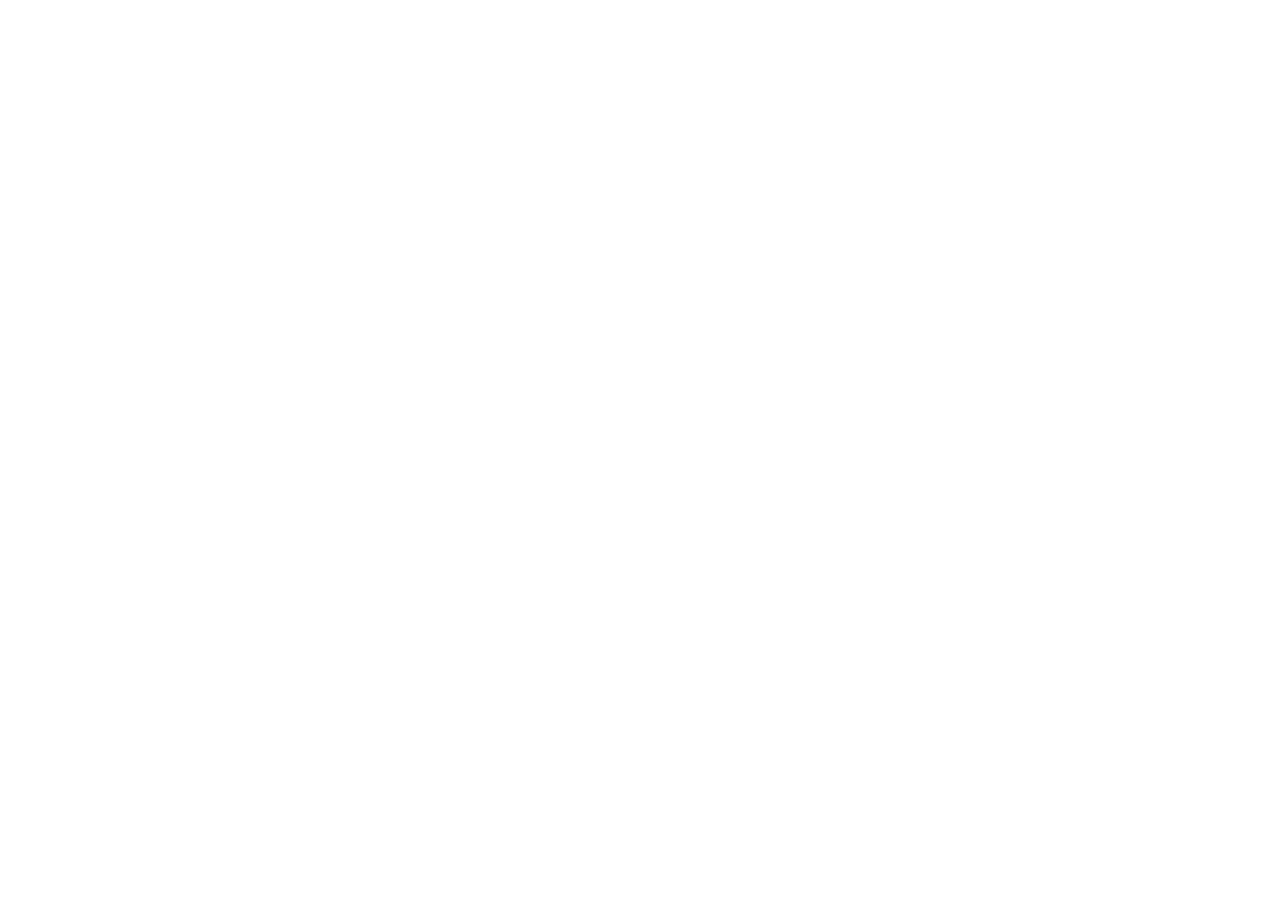
==== Bread & Butter/index.html @ 49c6371b "[B&B] Start Files" ====
<!DOCTYPE html>
<html lang="en">
<head>
    <meta charset="UTF-8">
    <meta http-equiv="X-UA-Compatible" content="IE=edge">
    <meta name="viewport" content="width=device-width, initial-scale=1.0">
    <title>Document</title>
    <link rel="stylesheet" href="style.css">
</head>
<body>
    
    <script src="app.js"></script>
</body>
</html>
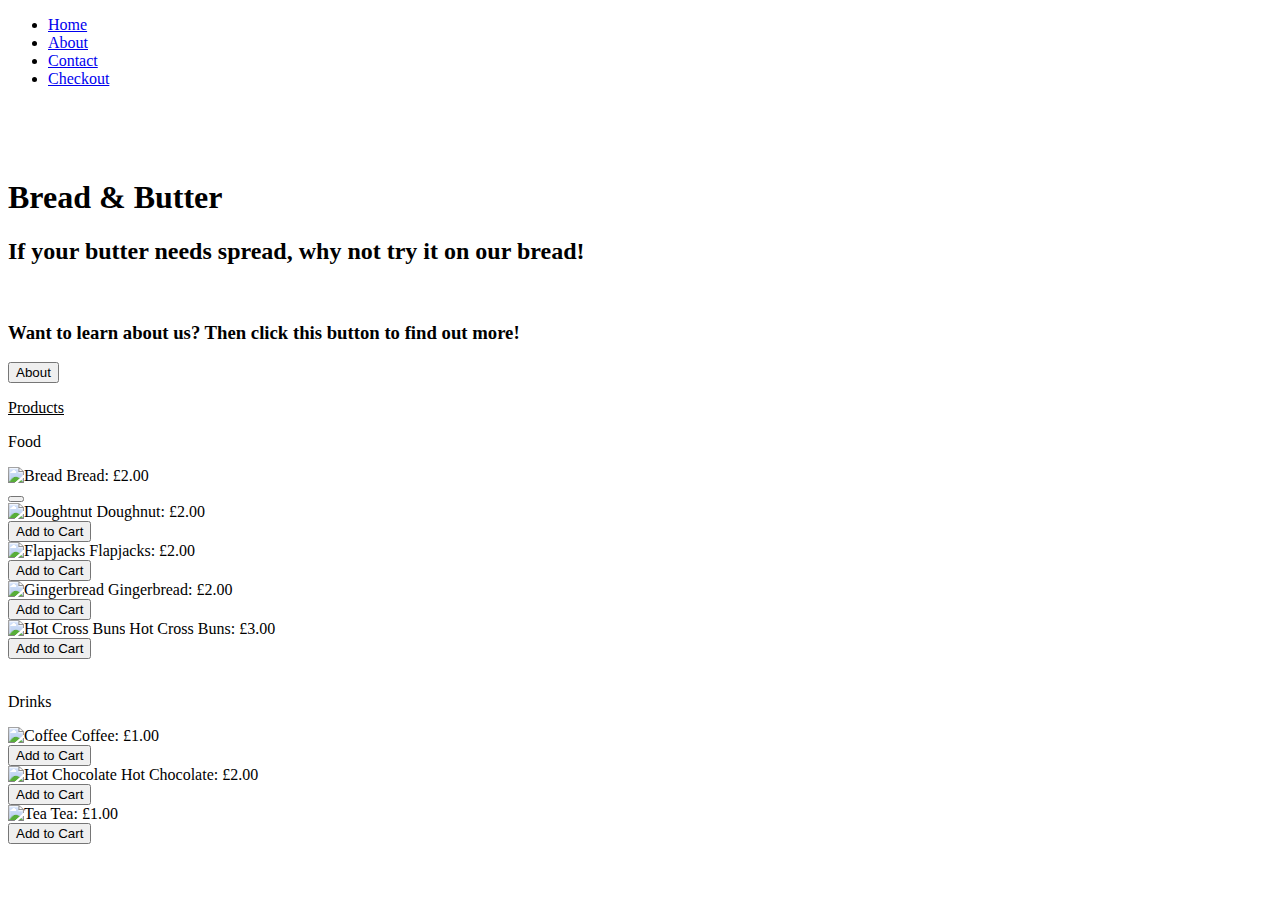
==== commit 9705d18e: "Fixed some more" ====
--- a/Bread & Butter/index.html
+++ b/Bread & Butter/index.html
@@ -4,11 +4,88 @@
     <meta charset="UTF-8">
     <meta http-equiv="X-UA-Compatible" content="IE=edge">
     <meta name="viewport" content="width=device-width, initial-scale=1.0">
-    <title>Document</title>
+    <title>Bread & Butter</title>
     <link rel="stylesheet" href="style.css">
+    <link rel="preconnect" href="https://fonts.googleapis.com"> 
+    <link rel="preconnect" href="https://fonts.gstatic.com" crossorigin>
+    <link href="https://fonts.googleapis.com/css2?family=Mali:wght@400;600&display=swap" rel="stylesheet">
+    <link rel="shortcut icon" href="favicon.ico" type="image/x-icon">
 </head>
 <body>
-    
+    <nav>
+        <div class="navigation">
+            <div class="toggle"><span></span></div>
+            <ul class="smallNav">
+                <li style="--i:0;"><a href="index.html">Home</a></li>
+                <li style="--i:1;"><a href="about.html">About</a></li>
+                <li style="--i:2;"><a href="contact.html">Contact</a></li>
+                <li style="--i:3;"><a href="checkout.html">Checkout</a></li>
+            </ul>
+        </div>
+        <script>
+            let navigation = document.querySelector('.navigation');
+            document.querySelector('.toggle').onclick = function(){
+                this.classList.toggle('active')
+                navigation.classList.toggle('active')
+            }
+        </script>
+    </nav>
+    <br>
+    <br>
+    <br>
+    <div class="blob">
+        <h1>Bread & Butter</h1>
+        <h2>If your butter needs spread, why not try it on our bread!</h2>
+        <br>
+        <h3>Want to learn about us? Then click this button to find out more!</h3>
+        <a href="about.html"><button type="button">About</button></a>
+    </div>
+    <u><p>Products</p></u>
+    <div class="blob-grid">
+        <p>Food</p>
+        <div class="item1">
+            <img src="Assets/Bread.png" alt="Bread">
+            Bread: £2.00<br>
+            <button type="button" onclick="AddItem(0)"></button>
+        </div>
+        <div class="item2">
+            <img src="Assets/Doughnut.png" alt="Doughtnut">
+            Doughnut: £2.00<br>
+            <button type="button" onclick="AddItem(1)">Add to Cart</button>
+        </div>
+        <div class="item3">
+            <img src="Assets/Flapjacks.png" alt="Flapjacks">
+            Flapjacks: £2.00<br>
+            <button type="button" onclick="AddItem(2)">Add to Cart</button>
+        </div>
+        <div class="item4">
+            <img src="Assets/Gingerbread.png" alt="Gingerbread">
+            Gingerbread: £2.00<br>
+            <button type="button" onclick="AddItem(3)">Add to Cart</button>
+        </div>
+        <div class="item5">
+            <img src="Assets/Hot Cross Buns.png" alt="Hot Cross Buns">
+            Hot Cross Buns: £3.00<br>
+            <button type="button" onclick="AddItem(4)">Add to Cart</button>
+        </div>
+        <br>
+        <p>Drinks</p>
+        <div class="item6">
+            <img src="Assets/Coffee.png" alt="Coffee">
+            Coffee: £1.00<br>
+            <button type="button" onclick="AddItem(5)">Add to Cart</button>
+        </div>
+        <div class="item7">
+            <img src="Assets/Hot Chocolate.png" alt="Hot Chocolate">
+            Hot Chocolate: £2.00<br>
+            <button type="button" onclick="AddItem(6)">Add to Cart</button>
+        </div>
+        <div class="item8">
+            <img src="Assets/Tea.png" alt="Tea">
+            Tea: £1.00<br>
+            <button type="button" onclick="AddItem(7)">Add to Cart</button>
+        </div>
+    </div>
     <script src="app.js"></script>
 </body>
 </html>